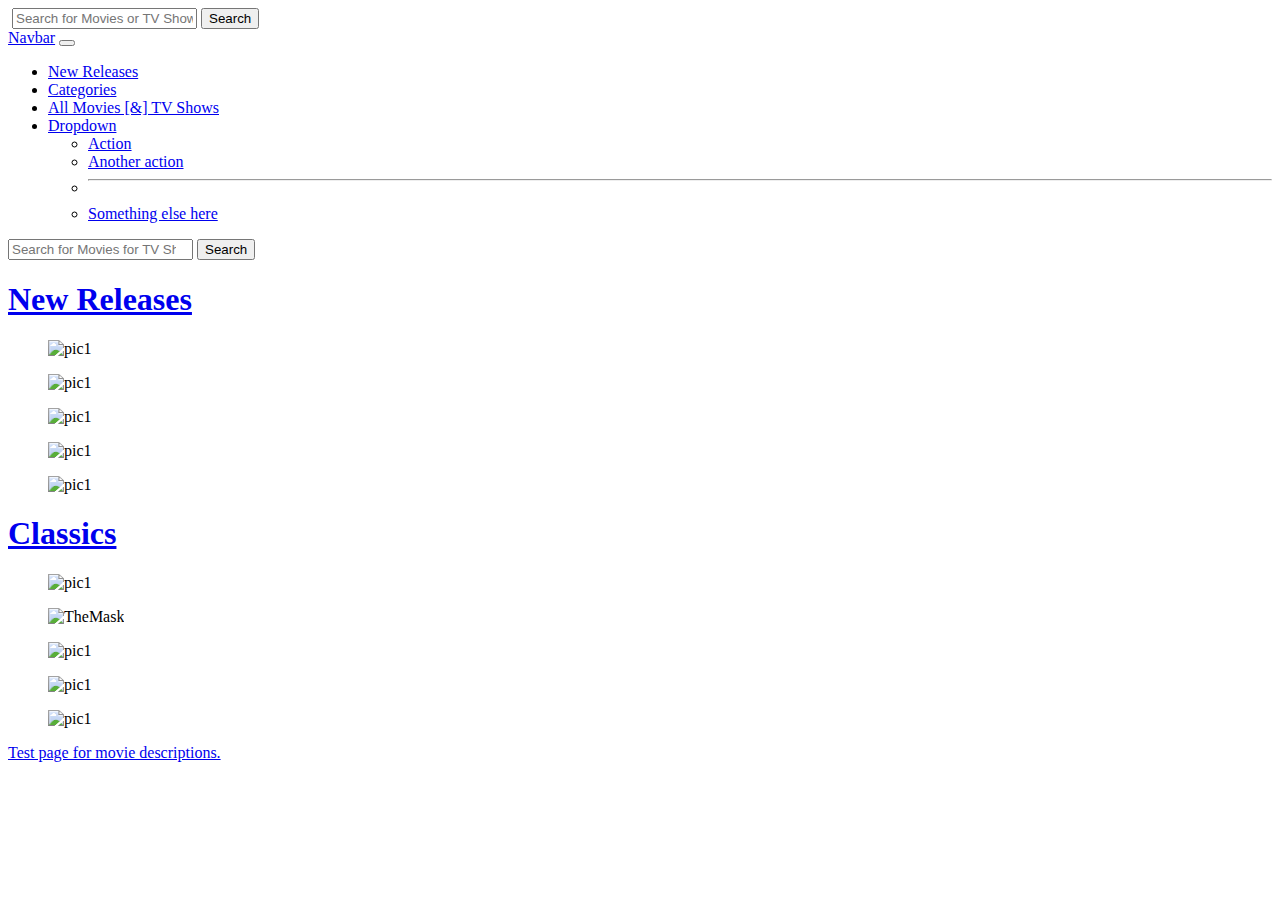
==== HTML/index.html @ a05e4247 "First commit" ====
<!DOCTYPE html>
<!-- PUT LEGAL API LEGAL INFO AT BOTTOM OF HOMEPAGE -->
<html lang="en">
  <head>
    <meta charset="utf-8" />

    <link
      rel="icon"     href="https://www.citypng.com/public/uploads/small/11663776709l135wxq2xwf7ehkjuf6fbf67hnuxjibg8rfmbrj5vwbcbukkugpvdrnbbae8dq7jxk5riucxywxdq5gdmepe8gvm00jntrnrnq7e.png"
    />

    <title>Project Movie and TV Shows</title>

    <!-- Import the webpage's stylesheet -->
    <link
      rel="stylesheet"
      href="https://cdn.jsdelivr.net/npm/bootstrap@5.3.0-alpha1/dist/css/bootstrap.min.css"
      integrity="sha384-GLhlTQ8iRABdZLl6O3oVMWSktQOp6b7In1Zl3/Jr59b6EGGoI1aFkw7cmDA6j6gD"
      crossorigin="anonymous"
    />
    <link rel="stylesheet" href="/style.css" />

    <!-- Import the webpage's javascript file -->
    <script src="https://cdn.jsdelivr.net/npm/papaparse@5.4.0/papaparse.min.js"></script>
  </head>

  <body>
    <header class="header">
      <img
        id="logo"
        src="https://www.citypng.com/public/uploads/small/11663776709l135wxq2xwf7ehkjuf6fbf67hnuxjibg8rfmbrj5vwbcbukkugpvdrnbbae8dq7jxk5riucxywxdq5gdmepe8gvm00jntrnrnq7e.png"
        alt=""
        width="auto"
        hieght="50"
      />
      <input
        type="text"
        class="searchbar"
        id="search_bar"
        placeholder="Search for Movies or TV Shows..."
      />
      <input
        type="button"
        id="search_button"
        onclick="storeItem()"
        value="Search"
      />
    </header>

    <div class="container">
      <nav class="navbar navbar-expand-lg bg-light">
        <div class="container-fluid">
          <a class="navbar-brand" href="#">Navbar</a>
          <button
            class="navbar-toggler"
            type="button"
            data-bs-toggle="collapse"
            data-bs-target="#navbarSupportedContent"
            aria-controls="navbarSupportedContent"
            aria-expanded="false"
            aria-label="Toggle navigation"
          >
            <span class="navbar-toggler-icon"></span>
          </button>
          <div class="collapse navbar-collapse" id="navbarSupportedContent">
            <ul class="navbar-nav me-auto mb-2 mb-lg-0">
              <li class="nav-item">
                <a class="nav-link active" aria-current="page" href="#"
                  >New Releases</a
                >
              </li>
              <li class="nav-item">
                <a class="nav-link active" aria-current="page" href="#"
                  >Categories</a
                >
              </li>
              <li class="nav-item">
                <a class="nav-link active" aria-current="page" href="#"
                  >All Movies [&] TV Shows</a
                >
              </li>
              <li class="nav-item dropdown">
                <a
                  class="nav-link dropdown-toggle"
                  href="#"
                  role="button"
                  data-bs-toggle="dropdown"
                  aria-expanded="false"
                >
                  Dropdown
                </a>
                <ul class="dropdown-menu">
                  <li><a class="dropdown-item" href="#">Action</a></li>
                  <li><a class="dropdown-item" href="#">Another action</a></li>
                  <li><hr class="dropdown-divider" /></li>
                  <li>
                    <a class="dropdown-item" href="#">Something else here</a>
                  </li>
                </ul>
              </li>
            </ul>
            <form class="d-flex" role="search">
              <input
                class="form-control me-2"
                type="search"
                placeholder="Search for Movies for TV Shows..."
                aria-label="Search"
              />
              <button class="btn btn-outline-success" type="submit">
                Search
              </button>
            </form>
          </div>
        </div>
      </nav>
    </div>

    <div class="new_releases">
      <h1 class="new_releases_title"><a href="new.html">New Releases</a></h1>
      <div class="container text-centered">
        <div class="row align-items-start">
          <div class="col">
            <figure class="figure">
              <img
                src="https://png.pngtree.com/background/20210715/original/pngtree-double-row-tree-path-with-yellow-deciduous-autumn-leaves-picture-image_1293368.jpg"
                class="figure-img img-fluid rounded"
                alt="pic1"
                id="pic1"
                data-identifier=""
                onclick="clickedImage(id)"
              />
            </figure>
          </div>
          <div class="col">
            <figure class="figure">
              <img
                src="https://png.pngtree.com/background/20210715/original/pngtree-double-row-tree-path-with-yellow-deciduous-autumn-leaves-picture-image_1293368.jpg"
                class="figure-img img-fluid rounded"
                alt="pic1"
                id="pic2"
                data-identifier=""
                onclick="clickedImage(id)"
              />
            </figure>
          </div>
          <div class="col">
            <figure class="figure">
              <img
                src="https://png.pngtree.com/background/20210715/original/pngtree-double-row-tree-path-with-yellow-deciduous-autumn-leaves-picture-image_1293368.jpg"
                class="figure-img img-fluid rounded"
                alt="pic1"
                id="pic3"
                data-identifier=""
                onclick="clickedImage(id)"
              />
            </figure>
          </div>
          <div class="col">
            <figure class="figure">
              <img
                src="https://png.pngtree.com/background/20210715/original/pngtree-double-row-tree-path-with-yellow-deciduous-autumn-leaves-picture-image_1293368.jpg"
                class="figure-img img-fluid rounded"
                alt="pic1"
                id="pic4"
                data-identifier=""
                onclick="clickedImage(id)"
              />
            </figure>
          </div>
          <div class="col">
            <figure class="figure">
              <img
                src="https://png.pngtree.com/background/20210715/original/pngtree-double-row-tree-path-with-yellow-deciduous-autumn-leaves-picture-image_1293368.jpg"
                class="figure-img img-fluid rounded"
                alt="pic1"
                id="pic5"
                data-identifier=""
                onclick="clickedImage(id)"
              />
            </figure>
          </div>
        </div>
      </div>
    </div>

    <div class="classics">
      <h1 class="classics_title"><a href="classics.html">Classics</a></h1>
      <div class="container text-centered">
        <div class="row align-items-start">
          <div class="col">
            <figure class="figure">
              <img
                src="https://m.media-amazon.com/images/M/MV5BMDA0NjZhZWUtNmI2NC00MmFjLTgwZDYtYzVjZmNhMDVmOTBkXkEyXkFqcGdeQXVyMTQxNzMzNDI@._V1_.jpg"
                class="figure-img img-fluid rounded"
                alt="pic1"
                id="pic6"
                data-identifier="Ferris Bueller's Day Off"
                onclick="clickedImage(id)"
              />
              <figcaption class="figure-caption"></figcaption>
            </figure>
          </div>
          <div class="col">
            <figure class="figure">
              <img
                src="https://m.media-amazon.com/images/M/MV5BOWExYjI5MzktNTRhNi00Nzg2LThkZmQtYWVkYjRlYWI2MDQ4XkEyXkFqcGdeQXVyNTAyODkwOQ@@._V1_.jpg"
                class="figure-img img-fluid rounded"
                alt="TheMask"
                id="pic7"
                data-identifier="The Mask"
                onclick="clickedImage(id)"
              />
              <figcaption class="figure-caption"></figcaption>
            </figure>
          </div>
          <div class="col">
            <figure class="figure">
              <img
                src="https://i.ebayimg.com/images/g/kWQAAOSwArteJsIw/s-l500.jpg"
                class="figure-img img-fluid rounded"
                alt="pic1"
                id="pic8"
                data-identifier="The Godfather"
                onclick="clickedImage(id)"
              />
              <figcaption class="figure-caption"></figcaption>
            </figure>
          </div>
          <div class="col">
            <figure class="figure">
              <img
                src="https://m.media-amazon.com/images/M/MV5BNTQwNDM1YzItNDAxZC00NWY2LTk0M2UtNDIwNWI5OGUyNWUxXkEyXkFqcGdeQXVyNzkwMjQ5NzM@._V1_.jpg"
                class="figure-img img-fluid rounded"
                alt="pic1"
                id="pic9"
                data-identifier="Psycho"
                onclick="clickedImage(id)"
              />
              <figcaption class="figure-caption"></figcaption>
            </figure>
          </div>
          <div class="col">
            <figure class="figure">
              <img
                src="https://c8.alamy.com/comp/E5N4GR/star-wars-aka-star-wars-episode-iv-a-new-hope-from-left-peter-cushing-E5N4GR.jpg"
                class="figure-img img-fluid rounded"
                alt="pic1"
                id="pic10"
                data-identifier="Star Wars"
                onclick="clickedImage(id)"
              />
              <figcaption class="figure-caption"></figcaption>
            </figure>
          </div>
        </div>
      </div>
    </div>

    <a href="description.html">Test page for movie descriptions.</a>
    <footer class="footer"></footer>
    <script src="/script.js"></script>
  </body>
</html>
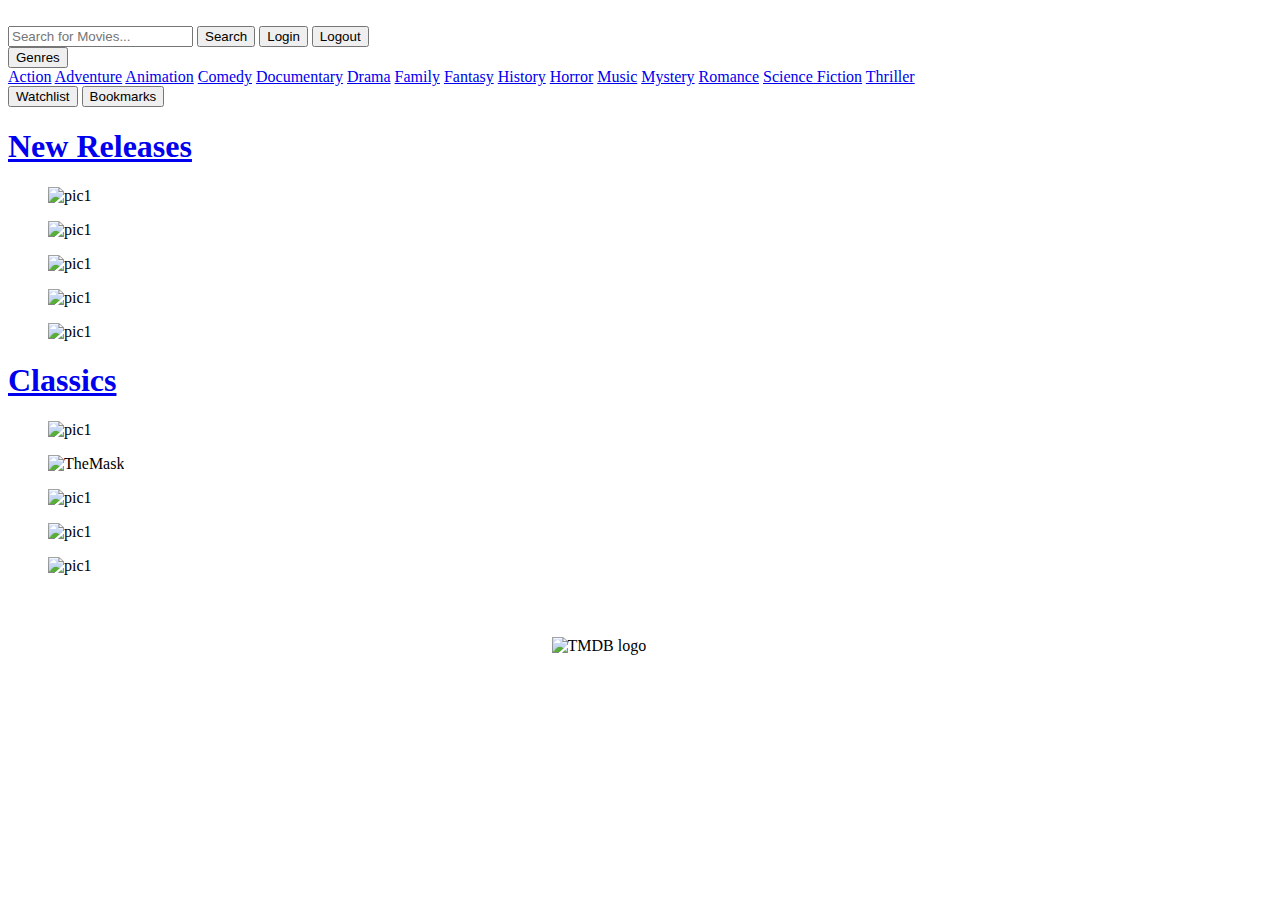
==== commit ceaea88f: "all commits" ====
--- a/HTML/index.html
+++ b/HTML/index.html
@@ -5,7 +5,8 @@
     <meta charset="utf-8" />
 
     <link
-      rel="icon"     href="https://www.citypng.com/public/uploads/small/11663776709l135wxq2xwf7ehkjuf6fbf67hnuxjibg8rfmbrj5vwbcbukkugpvdrnbbae8dq7jxk5riucxywxdq5gdmepe8gvm00jntrnrnq7e.png"
+      rel="icon"
+      href="https://www.citypng.com/public/uploads/small/11663776709l135wxq2xwf7ehkjuf6fbf67hnuxjibg8rfmbrj5vwbcbukkugpvdrnbbae8dq7jxk5riucxywxdq5gdmepe8gvm00jntrnrnq7e.png"
     />
 
     <title>Project Movie and TV Shows</title>
@@ -17,101 +18,75 @@
       integrity="sha384-GLhlTQ8iRABdZLl6O3oVMWSktQOp6b7In1Zl3/Jr59b6EGGoI1aFkw7cmDA6j6gD"
       crossorigin="anonymous"
     />
-    <link rel="stylesheet" href="/style.css" />
-
-    <!-- Import the webpage's javascript file -->
-    <script src="https://cdn.jsdelivr.net/npm/papaparse@5.4.0/papaparse.min.js"></script>
+    <link rel="stylesheet" href="style.css" />
   </head>
 
   <body>
-    <header class="header">
+    <header class="header" id="header">
       <img
         id="logo"
         src="https://www.citypng.com/public/uploads/small/11663776709l135wxq2xwf7ehkjuf6fbf67hnuxjibg8rfmbrj5vwbcbukkugpvdrnbbae8dq7jxk5riucxywxdq5gdmepe8gvm00jntrnrnq7e.png"
         alt=""
         width="auto"
-        hieght="50"
+        hieght="60"
       />
-      <input
-        type="text"
-        class="searchbar"
-        id="search_bar"
-        placeholder="Search for Movies or TV Shows..."
-      />
-      <input
-        type="button"
-        id="search_button"
-        onclick="storeItem()"
-        value="Search"
-      />
+      <div class="center">
+        <input
+          type="text"
+          class="searchbar"
+          id="search_bar"
+          placeholder="Search for Movies..."
+        />
+        <input
+          type="button"
+          id="search_button"
+          onclick="storeItem()"
+          value="Search"
+          margin="5px"
+        />
+        <button id="login" onclick="window.location.href='/login.html';">
+          Login
+        </button>
+        <button id="logout" onclick="logout()">Logout</button>
+      </div>
     </header>
 
-    <div class="container">
-      <nav class="navbar navbar-expand-lg bg-light">
-        <div class="container-fluid">
-          <a class="navbar-brand" href="#">Navbar</a>
-          <button
-            class="navbar-toggler"
-            type="button"
-            data-bs-toggle="collapse"
-            data-bs-target="#navbarSupportedContent"
-            aria-controls="navbarSupportedContent"
-            aria-expanded="false"
-            aria-label="Toggle navigation"
-          >
-            <span class="navbar-toggler-icon"></span>
-          </button>
-          <div class="collapse navbar-collapse" id="navbarSupportedContent">
-            <ul class="navbar-nav me-auto mb-2 mb-lg-0">
-              <li class="nav-item">
-                <a class="nav-link active" aria-current="page" href="#"
-                  >New Releases</a
-                >
-              </li>
-              <li class="nav-item">
-                <a class="nav-link active" aria-current="page" href="#"
-                  >Categories</a
-                >
-              </li>
-              <li class="nav-item">
-                <a class="nav-link active" aria-current="page" href="#"
-                  >All Movies [&] TV Shows</a
-                >
-              </li>
-              <li class="nav-item dropdown">
-                <a
-                  class="nav-link dropdown-toggle"
-                  href="#"
-                  role="button"
-                  data-bs-toggle="dropdown"
-                  aria-expanded="false"
-                >
-                  Dropdown
-                </a>
-                <ul class="dropdown-menu">
-                  <li><a class="dropdown-item" href="#">Action</a></li>
-                  <li><a class="dropdown-item" href="#">Another action</a></li>
-                  <li><hr class="dropdown-divider" /></li>
-                  <li>
-                    <a class="dropdown-item" href="#">Something else here</a>
-                  </li>
-                </ul>
-              </li>
-            </ul>
-            <form class="d-flex" role="search">
-              <input
-                class="form-control me-2"
-                type="search"
-                placeholder="Search for Movies for TV Shows..."
-                aria-label="Search"
-              />
-              <button class="btn btn-outline-success" type="submit">
-                Search
-              </button>
-            </form>
+    <div class="container1">
+      <div class="center">
+        <div class="dropdown">
+          <button class="dropbtn">Genres</button>
+          <div class="dropdown-content">
+            <a href="/genres.html" onclick="setGenre('Action')">Action</a>
+            <a href="/genres.html" onclick="setGenre('Adventure')">Adventure</a>
+            <a href="/genres.html" onclick="setGenre('Animation')">Animation</a>
+            <a href="/genres.html" onclick="setGenre('Comedy')">Comedy</a>
+            <a href="/genres.html" onclick="setGenre('Documentary')"
+              >Documentary</a
+            >
+            <a href="/genres.html" onclick="setGenre('Drama')">Drama</a>
+            <a href="/genres.html" onclick="setGenre('Family')">Family</a>
+            <a href="/genres.html" onclick="setGenre('Fantasy')">Fantasy</a>
+            <a href="/genres.html" onclick="setGenre('History')">History</a>
+            <a href="/genres.html" onclick="setGenre('Horror')">Horror</a>
+            <a href="/genres.html" onclick="setGenre('Music')">Music</a>
+            <a href="/genres.html" onclick="setGenre('Mystery')">Mystery</a>
+            <a href="/genres.html" onclick="setGenre('Romance')">Romance</a>
+            <a href="/genres.html" onclick="setGenre('Science Fiction')"
+              >Science Fiction</a
+            >
+            <a href="/genres.html" onclick="setGenre('Thriller')">Thriller</a>
           </div>
         </div>
-      </nav>
+        <button
+          id="watchlist"
+          onclick="window.location.href='/watchlist.html';"
+        >
+          Watchlist
+        </button>
+        <button id="bookmark" onclick="window.location.href='/bookmark.html';">
+          Bookmarks
+        </button>
+      </div>
     </div>
 
     <div class="new_releases">
@@ -126,6 +101,7 @@
                 alt="pic1"
                 id="pic1"
                 data-identifier=""
+                data-id=""
                 onclick="clickedImage(id)"
               />
             </figure>
@@ -138,6 +114,7 @@
                 alt="pic1"
                 id="pic2"
                 data-identifier=""
+                data-id=""
                 onclick="clickedImage(id)"
               />
             </figure>
@@ -150,6 +127,7 @@
                 alt="pic1"
                 id="pic3"
                 data-identifier=""
+                data-id=""
                 onclick="clickedImage(id)"
               />
             </figure>
@@ -162,6 +140,7 @@
                 alt="pic1"
                 id="pic4"
                 data-identifier=""
+                data-id=""
                 onclick="clickedImage(id)"
               />
             </figure>
@@ -174,6 +153,7 @@
                 alt="pic1"
                 id="pic5"
                 data-identifier=""
+                data-id=""
                 onclick="clickedImage(id)"
               />
             </figure>
@@ -194,9 +174,9 @@
                 alt="pic1"
                 id="pic6"
                 data-identifier="Ferris Bueller's Day Off"
-                onclick="clickedImage(id)"
-              />
-              <figcaption class="figure-caption"></figcaption>
+                data-id="9377"
+                onclick="clickedImage(id)"
+              />
             </figure>
           </div>
           <div class="col">
@@ -207,9 +187,9 @@
                 alt="TheMask"
                 id="pic7"
                 data-identifier="The Mask"
-                onclick="clickedImage(id)"
-              />
-              <figcaption class="figure-caption"></figcaption>
+                data-id="854"
+                onclick="clickedImage(id)"
+              />
             </figure>
           </div>
           <div class="col">
@@ -220,9 +200,9 @@
                 alt="pic1"
                 id="pic8"
                 data-identifier="The Godfather"
-                onclick="clickedImage(id)"
-              />
-              <figcaption class="figure-caption"></figcaption>
+                data-id="238"
+                onclick="clickedImage(id)"
+              />
             </figure>
           </div>
           <div class="col">
@@ -233,9 +213,9 @@
                 alt="pic1"
                 id="pic9"
                 data-identifier="Psycho"
-                onclick="clickedImage(id)"
-              />
-              <figcaption class="figure-caption"></figcaption>
+                data-id="539"
+                onclick="clickedImage(id)"
+              />
             </figure>
           </div>
           <div class="col">
@@ -246,17 +226,23 @@
                 alt="pic1"
                 id="pic10"
                 data-identifier="Star Wars"
-                onclick="clickedImage(id)"
-              />
-              <figcaption class="figure-caption"></figcaption>
+                data-id="11"
+                onclick="clickedImage(id)"
+              />
             </figure>
           </div>
         </div>
       </div>
     </div>
-
-    <a href="description.html">Test page for movie descriptions.</a>
-    <footer class="footer"></footer>
-    <script src="/script.js"></script>
+    
+      <h6 style="color: white; margin-left: 43%;">Copyright 2023, CSE 201 Team 4</h6>
+      <img
+        src="https://www.themoviedb.org/assets/2/v4/logos/v2/blue_short-8e7b30f73a4020692ccca9c88bafe5dcb6f8a62a4c6bc55cd9ba82bb2cd95f6c.svg"
+        alt="TMDB logo"
+        id="tmdb_logo"
+        style="height: 30px; margin-left: 43%; margin-bottom: 10px;"
+      />
+    
   </body>
+  <script src="script.js"></script>
 </html>
